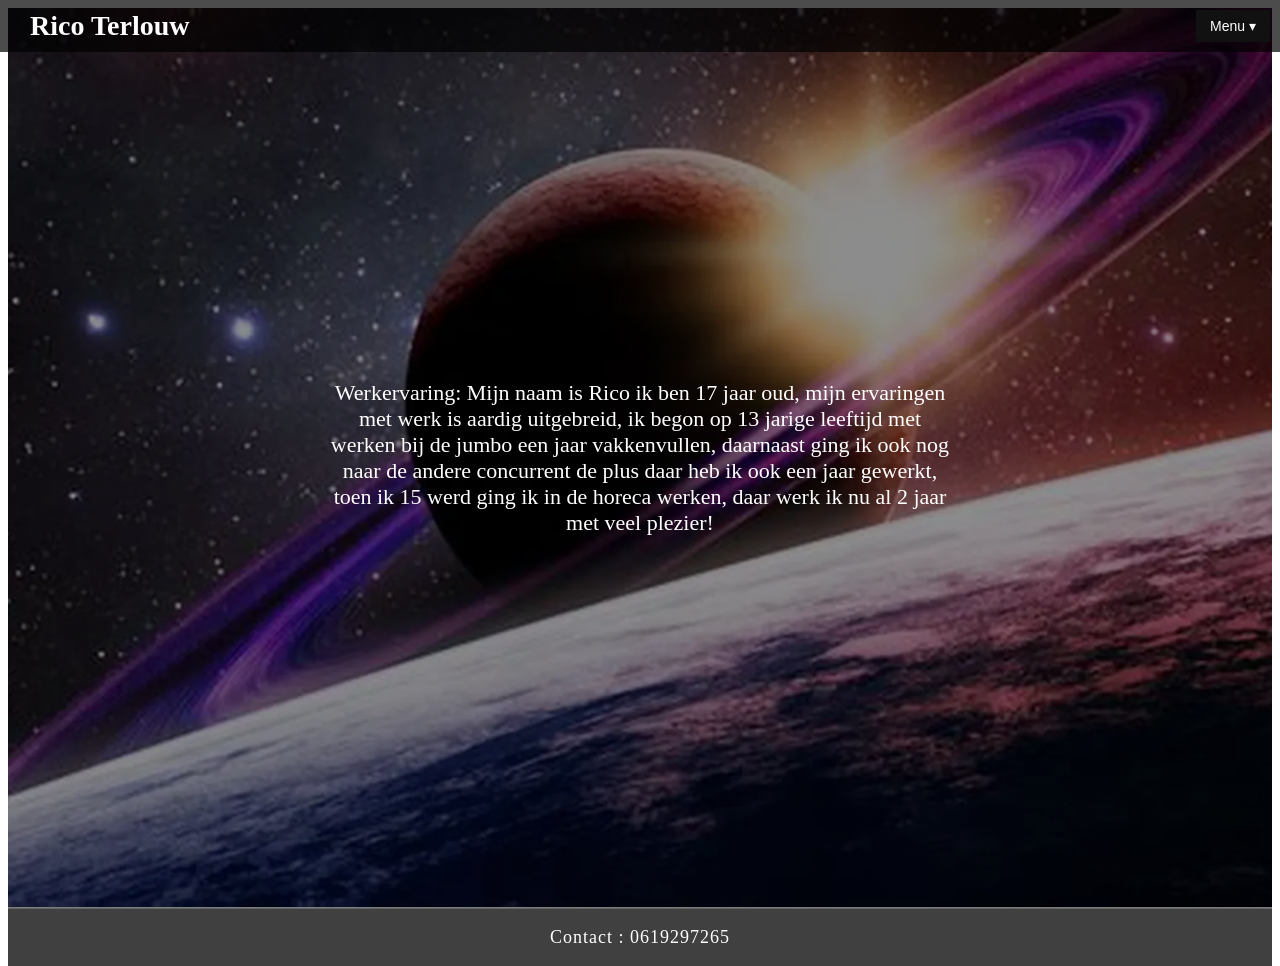
==== ervaring.html @ a230a9fe "first commit" ====
<!DOCTYPE html>
<html lang="nl">
<head>
    <meta charset="UTF-8">
    <meta name="viewport" content="width=device-width, initial-scale=1.0">
    <title>Portfolio Rico Terlouw</title>
    <link rel="stylesheet" href="style.css">
</head>
<body>
<header>
    <h1 class="logo">Rico Terlouw</h1>
    
    <nav class="dropdown-nav">
        <button class="dropdown-btn">Menu ▾</button>
        <div class="dropdown-content">
            <a href="http://127.0.0.1:5500/fight.html">Over mij</a>
            <a href="http://127.0.0.1:5500/projecten.html">Projecten</a>
            <a href="http://127.0.0.1:5500/ervaring.html">Ervaring</a>
            <a href="http://127.0.0.1:5500/index.html">Home</a>
        </div>
    </nav>
</header>

    
    <section class="hero hero-fight">
        <div class="overlay"></div>

        <div class="content">
            <p>
              Werkervaring: 
              Mijn naam is Rico ik ben 17 jaar oud, mijn ervaringen met werk is aardig uitgebreid, ik begon 
              op 13 jarige leeftijd met werken bij de jumbo een jaar vakkenvullen, daarnaast ging ik ook nog naar de andere concurrent 
              de plus daar heb ik ook een jaar gewerkt, toen ik 15 werd ging ik in de horeca werken, daar werk ik nu al 2 jaar met veel plezier!
              
          </p>
        </div>

        <footer class="contact-footer">
            Contact : 0619297265
        </footer>
    </section>

</body>
</html>
---- style.css ----
header {
  width: 100%;
  padding: 25px 60px;
  display: flex;
  justify-content: space-between;
  align-items: center;
  position: absolute;
  z-index: 10;
}
header .logo {
  font-size: 28px;
  font-weight: bold;
  color: #ffffff;
}
header nav a {
  margin-left: 35px;
  text-decoration: none;
  color: #ffffff;
  transition: 0.3s;
}
header nav a:hover {
  color: #00aaff;
}
header nav a.active {
  font-weight: bold;
}
header nav a:first-child {
  margin-left: 0;
}
header nav a--special {
  color: yellow;
}

.hero, .hero .overlay {
  width: 100%;
  height: 100vh;
  background-image: url("OIP (4).webp");
  background-size: cover;
  background-position: center;
  position: relative;
}
.hero .overlay {
  height: 100%;
  background: rgba(0, 0, 0, 0.45);
}
.hero .content {
  position: absolute;
  top: 50%;
  left: 50%;
  transform: translate(-50%, -50%);
  text-align: center;
  color: #ffffff;
  max-width: 700px;
}
.hero .content h2 {
  font-size: 42px;
}
@media (max-width: 768px) {
  .hero .content h2 {
    font-size: 33.6px;
  }
}
@media (max-width: 480px) {
  .hero .content h2 {
    font-size: 25.2px;
  }
}
.hero .content p {
  font-size: 22px;
}
@media (max-width: 768px) {
  .hero .content p {
    font-size: 17.6px;
  }
}
@media (max-width: 480px) {
  .hero .content p {
    font-size: 13.2px;
  }
}

@media (max-width: 768px) {
  header {
    padding: 15px 20px;
  }
  header nav a {
    margin-left: 15px;
  }
}
@media (max-width: 480px) {
  header {
    flex-direction: column;
  }
  header nav {
    margin-top: 10px;
  }
}/*# sourceMappingURL=style.css.map */

/* HEADER BALK BOVENAAN */
header {
    position: fixed;          /* altijd bovenin blijven */
    top: 0;
    left: 0;
    width: 100%;
    padding: 10px 30px;
    display: flex;
    justify-content: space-between; /* logo links, menu rechts */
    align-items: center;
    z-index: 1000;
    background: rgba(0, 0, 0, 0.7); /* donkere balk zodat alles leesbaar is */
}

/* LOGO LINKS */
.logo {
    color: #fff;
    font-size: 22px;
    margin: 0;
}

/* DROPDOWN CONTAINER RECHTS */
.dropdown-nav {
    position: relative;
}

/* KNOP VAN HET MENU */
.dropdown-btn {
    background-color: #111;
    color: #fff;
    padding: 8px 14px;
    border: none;
    cursor: pointer;
    font-size: 14px;
}

/* INHOUD VAN DROPDOWN */
.dropdown-content {
    display: none;
    position: absolute;
    right: 0;                 /* uitlijnen aan rechterkant */
    margin-top: 5px;
    background-color: #222;
    min-width: 160px;
    box-shadow: 0 2px 6px rgba(0,0,0,0.4);
    z-index: 1001;
}

.dropdown-content a {
    color: #fff;
    padding: 10px 14px;
    text-decoration: none;
    display: block;
}

.dropdown-content a:hover {
    background-color: #333;
}

/* HOVER GEDRAG */
.dropdown-nav:hover .dropdown-content {
    display: block;
}
.dropdown-nav {
    position: relative;
    right: 40px; /* schuift het menu naar links */
}

.contact-footer {
    width: 100%;
    background: rgba(0, 0, 0, 0.75); /* mooie donkere balk */
    color: #fff;
    text-align: center;
    padding: 18px 0;
    font-size: 18px;
    letter-spacing: 1px;
    position: relative; /* blijft gewoon onderaan de content */
    margin-top: px;   /* ruimte boven de footer */
    border-top: 1px solid rgba(255, 255, 255, 0.2); /* subtiele lijn */
}
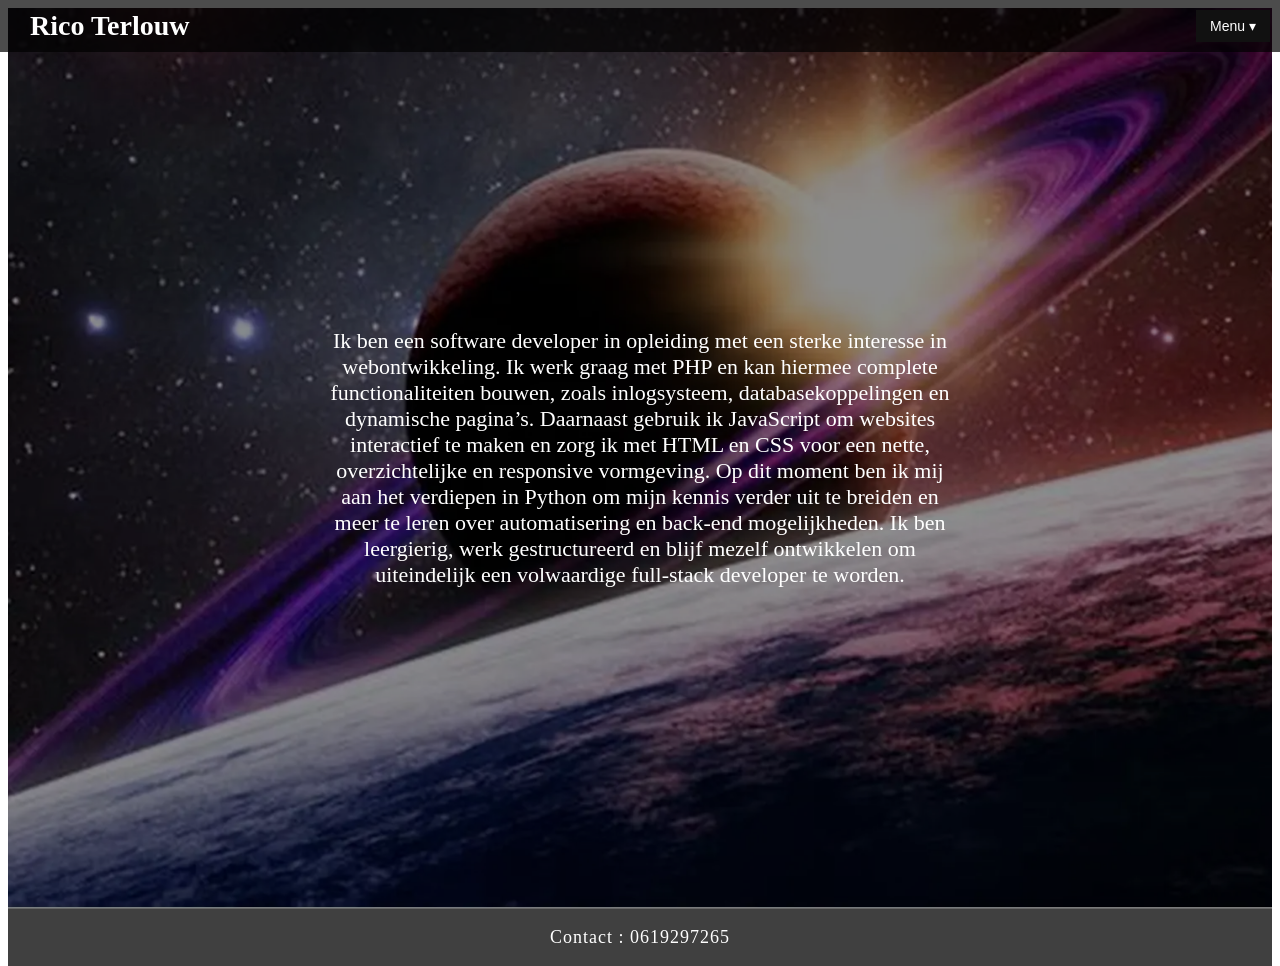
==== commit 10742d27: "Add files via upload" ====
--- a/ervaring.html
+++ b/ervaring.html
@@ -1,44 +1,53 @@
-<!DOCTYPE html>
-<html lang="nl">
-<head>
-    <meta charset="UTF-8">
-    <meta name="viewport" content="width=device-width, initial-scale=1.0">
-    <title>Portfolio Rico Terlouw</title>
-    <link rel="stylesheet" href="style.css">
-</head>
-<body>
-<header>
-    <h1 class="logo">Rico Terlouw</h1>
-    
-    <nav class="dropdown-nav">
-        <button class="dropdown-btn">Menu ▾</button>
-        <div class="dropdown-content">
-            <a href="http://127.0.0.1:5500/fight.html">Over mij</a>
-            <a href="http://127.0.0.1:5500/projecten.html">Projecten</a>
-            <a href="http://127.0.0.1:5500/ervaring.html">Ervaring</a>
-            <a href="http://127.0.0.1:5500/index.html">Home</a>
-        </div>
-    </nav>
-</header>
-
-    
-    <section class="hero hero-fight">
-        <div class="overlay"></div>
-
-        <div class="content">
-            <p>
-              Werkervaring: 
-              Mijn naam is Rico ik ben 17 jaar oud, mijn ervaringen met werk is aardig uitgebreid, ik begon 
-              op 13 jarige leeftijd met werken bij de jumbo een jaar vakkenvullen, daarnaast ging ik ook nog naar de andere concurrent 
-              de plus daar heb ik ook een jaar gewerkt, toen ik 15 werd ging ik in de horeca werken, daar werk ik nu al 2 jaar met veel plezier!
-              
-          </p>
-        </div>
-
-        <footer class="contact-footer">
-            Contact : 0619297265
-        </footer>
-    </section>
-
-</body>
-</html>
+<!DOCTYPE html>
+<html lang="nl">
+<head>
+    <meta charset="UTF-8">
+    <meta name="viewport" content="width=device-width, initial-scale=1.0">
+
+    <!-- SEO META TAGS -->
+    <meta name="description" content="Bekijk de projecten van Rico Terlouw. Van webdesign tot software development, hier vind je mijn werk en vaardigheden.">
+    <meta name="keywords" content="projecten, Rico Terlouw, webdevelopment, software projecten, portfolio">
+    <meta name="author" content="Rico Terlouw">
+
+    <title>Projecten – Rico Terlouw</title>
+    <link rel="stylesheet" href="style.css">
+</head>
+
+<body>
+
+<header>
+    <h1 class="logo">Rico Terlouw</h1>
+    
+    <nav class="dropdown-nav">
+        <button class="dropdown-btn">Menu ▾</button>
+        <section class="dropdown-content">
+            <a href="http://127.0.0.1:5500/fight.html">Over mij</a>
+            <a href="http://127.0.0.1:5500/projecten.html">Projecten</a>
+            <a href="http://127.0.0.1:5500/ervaring.html">Ervaring</a>
+            <a href="http://127.0.0.1:5500/index.html">Home</a>
+        </section>
+    </nav>
+</header>
+
+<section class="hero hero-fight">
+
+    <section class="overlay"></section>
+
+    <section class="content">
+        <p>
+            Ik ben een software developer in opleiding met een sterke interesse in webontwikkeling.
+            Ik werk graag met PHP en kan hiermee complete functionaliteiten bouwen, zoals inlogsysteem, databasekoppelingen en dynamische pagina’s.
+            Daarnaast gebruik ik JavaScript om websites interactief te maken en zorg ik met HTML en CSS voor een nette, overzichtelijke en responsive vormgeving.
+            Op dit moment ben ik mij aan het verdiepen in Python om mijn kennis verder uit te breiden en meer te leren over automatisering en back‑end mogelijkheden.
+            Ik ben leergierig, werk gestructureerd en blijf mezelf ontwikkelen om uiteindelijk een volwaardige full‑stack developer te worden.
+        </p>
+    </section>
+
+    <footer class="contact-footer">
+        Contact : 0619297265
+    </footer>
+
+</section>
+
+</body>
+</html>
